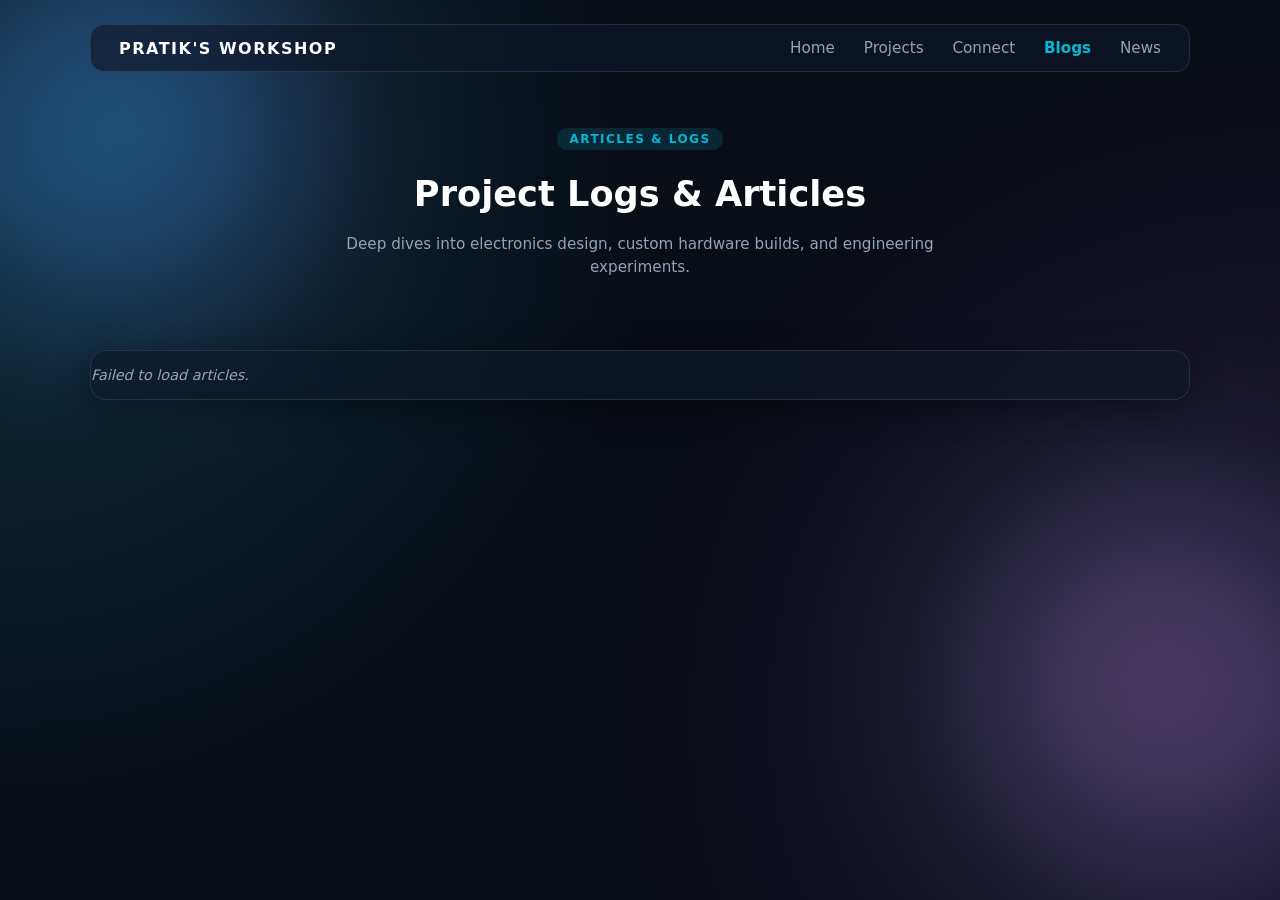
==== blogs.html @ 64192093 "Add files via upload" ====
<!DOCTYPE html>
<html lang="en">
<head>
  <meta charset="UTF-8">
  <meta name="viewport" content="width=device-width, initial-scale=1.0">
  <title>Blogs | Pratik Mali</title>
  <link rel="stylesheet" href="style.css">
</head>
<body>
  <!-- Ambient Background Glows -->
  <div class="glow-blob glow-top-left"></div>
  <div class="glow-blob glow-bottom-right"></div>

  <!-- Navigation Bar -->
  <nav class="navbar">
    <a href="index.html" class="logo">PRATIK'S WORKSHOP</a>
    <div class="nav-links">
      <a href="index.html">Home</a>
      <a href="projects.html">Projects</a>
      <a href="connect.html">Connect</a>
      <a href="blogs.html" class="active">Blogs</a>
      <a href="news.html">News</a>
    </div>
  </nav>

  <!-- Content Container -->
  <div class="container">
    <header class="page-header">
      <span class="badge">ARTICLES & LOGS</span>
      <h1>Project Logs & Articles</h1>
      <p>Deep dives into electronics design, custom hardware builds, and engineering experiments.</p>
    </header>

    <main id="blogs-container" class="blogs-grid">
      <div class="glass-card loading-text">Loading posts...</div>
    </main>
  </div>

  <script src="app.js"></script>
</body>
</html>
---- style.css ----
/* ==========================================
   1. CSS Variables & Global Reset
   ========================================== */
   :root {
    --bg-dark: #090d16;
    --glass-bg: rgba(15, 23, 42, 0.65);
    --glass-border: rgba(255, 255, 255, 0.1);
    --cyan-glow: #06b6d4;
    --purple-glow: #a855f7;
    --pink-glow: #ec4899;
    --text-main: #f8fafc;
    --text-muted: #94a3b8;
  }
  
  * {
    box-sizing: border-box;
    margin: 0;
    padding: 0;
    font-family: 'Inter', system-ui, -apple-system, sans-serif;
  }
  
  body {
    background-color: var(--bg-dark);
    background-image: 
      radial-gradient(circle at 0% 20%, rgba(14, 116, 144, 0.3) 0%, transparent 45%),
      radial-gradient(circle at 100% 80%, rgba(168, 85, 247, 0.15) 0%, transparent 45%);
    background-attachment: fixed;
    color: var(--text-main);
    min-height: 100vh;
    padding: 1.5rem;
  }
  
  .container {
    max-width: 1100px;
    margin: 0 auto;
    width: 100%;
  }
  
  /* ==========================================
     2. Ambient Glow & Glassmorphic Utilities
     ========================================== */
  .glow-blob {
    position: absolute;
    width: 350px;
    height: 350px;
    border-radius: 50%;
    filter: blur(100px);
    z-index: -1;
    opacity: 0.45;
  }
  
  .glow-top-left {
    top: -50px;
    left: -50px;
    background: radial-gradient(circle, var(--cyan-glow), var(--purple-glow));
  }
  
  .glow-bottom-right {
    bottom: 5%;
    right: -50px;
    background: radial-gradient(circle, var(--pink-glow), var(--cyan-glow));
  }
  
  .glass-card {
    background: var(--glass-bg);
    backdrop-filter: blur(16px);
    -webkit-backdrop-filter: blur(16px);
    border: 1px solid var(--glass-border);
    border-radius: 16px;
    box-shadow: 0 8px 32px 0 rgba(0, 0, 0, 0.37);
    padding: 1.5rem;
    margin-bottom: 1.5rem;
  }
  
  /* ==========================================
     3. Navigation Header
     ========================================== */
  .navbar, .top-nav {
    display: flex;
    justify-content: space-between;
    align-items: center;
    padding: 0.85rem 1.75rem;
    background: var(--glass-bg);
    border: 1px solid var(--glass-border);
    border-radius: 14px;
    backdrop-filter: blur(12px);
    -webkit-backdrop-filter: blur(12px);
    margin: 0 auto 2.5rem;
    width: 100%;
    max-width: 1100px;
  }
  
  .navbar .logo, .top-nav .brand {
    font-weight: 800;
    color: #ffffff;
    text-decoration: none;
    font-size: 1rem;
    letter-spacing: 1.5px;
    text-transform: uppercase;
  }
  
  .nav-links, .top-nav nav {
    display: flex;
    gap: 1.8rem;
    align-items: center;
  }
  
  .nav-links a, .top-nav nav a {
    color: var(--text-muted);
    text-decoration: none !important;
    font-size: 0.95rem;
    font-weight: 500;
    transition: color 0.2s ease-in-out;
  }
  
  .nav-links a:hover, .top-nav nav a:hover {
    color: #ffffff;
  }
  
  .nav-links a.active, .top-nav nav a.active {
    color: var(--cyan-glow);
    font-weight: 600;
  }
  
  /* ==========================================
     4. Page Header & Hero Section
     ========================================== */
  .page-header, .hero-section {
    text-align: center;
    margin: 2rem 0;
    padding: 1rem 1.5rem;
  }
  
  .page-header h1, .hero-section h1 {
    font-size: 2.2rem;
    font-weight: 800;
    line-height: 1.3;
    margin: 0.5rem 0 1rem;
    color: #ffffff;
  }
  
  .page-header p, .hero-subtext {
    color: var(--text-muted);
    max-width: 680px;
    margin: 0 auto 1.5rem;
    font-size: 0.95rem;
    line-height: 1.5;
  }
  
  .badge {
    display: inline-block;
    background: rgba(6, 182, 212, 0.15);
    color: var(--cyan-glow);
    padding: 4px 12px;
    border-radius: 20px;
    font-size: 0.75rem;
    font-weight: 700;
    letter-spacing: 1.5px;
    margin-bottom: 0.8rem;
  }
  
  .hero-tags {
    display: flex;
    justify-content: center;
    gap: 0.8rem;
    margin-bottom: 1.8rem;
    color: #d1d5db;
    font-family: monospace;
    font-size: 0.9rem;
  }
  
  .hero-actions {
    display: flex;
    justify-content: center;
    gap: 1rem;
  }
  
  /* ==========================================
     5. Buttons
     ========================================== */
  .btn {
    padding: 0.75rem 1.5rem;
    border-radius: 8px;
    font-weight: 600;
    text-decoration: none;
    transition: transform 0.2s ease, box-shadow 0.2s ease, opacity 0.2s ease;
    cursor: pointer;
    border: none;
  }
  
  .btn-purple {
    background: linear-gradient(135deg, var(--purple-glow), #7c3aed);
    color: white;
  }
  
  .btn-outline {
    background: rgba(255, 255, 255, 0.05);
    border: 1px solid var(--glass-border);
    color: var(--text-main);
  }
  
  .btn-primary {
    display: inline-block;
    text-align: center;
    background: linear-gradient(135deg, var(--purple-glow), #6366f1);
    color: #ffffff;
    text-decoration: none;
    padding: 10px 16px;
    border-radius: 8px;
    font-weight: 600;
    font-size: 0.85rem;
    transition: opacity 0.3s ease;
  }
  
  .btn:hover, .btn-primary:hover {
    transform: translateY(-2px);
    opacity: 0.95;
  }
  
  /* ==========================================
     6. Component Sections (Stats, Videos, Lab)
     ========================================== */
  /* Stats Bar */
  .stats-bar {
    display: flex;
    justify-content: space-around;
    align-items: center;
    padding: 1rem;
    text-align: center;
  }
  
  .stat-val {
    display: block;
    font-size: 1.4rem;
    font-weight: 800;
    color: var(--cyan-glow);
  }
  
  .stat-lbl {
    font-size: 0.8rem;
    color: var(--text-muted);
  }
  
  .stat-divider {
    width: 1px;
    height: 35px;
    background: var(--glass-border);
  }
  
  /* Video Section */
  .video-section h3 {
    margin-bottom: 1rem;
    font-size: 1.1rem;
  }
  
  .iframe-wrapper {
    position: relative;
    padding-bottom: 56.25%;
    height: 0;
    overflow: hidden;
    border-radius: 12px;
  }
  
  .iframe-wrapper iframe {
    position: absolute;
    top: 0;
    left: 0;
    width: 100%;
    height: 100%;
    border: none;
  }
  
  /* Lab / Gear Grid */
  .section-title {
    text-align: center;
    font-size: 1.5rem;
    letter-spacing: 1.5px;
    margin-bottom: 1.5rem;
  }
  
  .gear-grid {
    display: grid;
    grid-template-columns: repeat(auto-fit, minmax(220px, 1fr));
    gap: 1rem;
  }
  
  .gear-category {
    background: rgba(255, 255, 255, 0.03);
    border: 1px solid var(--glass-border);
    border-radius: 12px;
    padding: 1rem;
  }
  
  .gear-category h3 {
    font-size: 0.95rem;
    color: var(--cyan-glow);
    text-align: center;
    margin-bottom: 1rem;
  }
  
  .gear-items {
    display: grid;
    grid-template-columns: 1fr 1fr;
    gap: 0.75rem;
  }
  
  .gear-card {
    background: rgba(255, 255, 255, 0.04);
    border: 1px solid rgba(255, 255, 255, 0.08);
    border-radius: 10px;
    padding: 0.8rem 0.5rem;
    text-align: center;
    cursor: pointer;
    transition: all 0.2s ease;
  }
  
  .gear-card:hover {
    background: rgba(0, 242, 254, 0.08);
    border-color: var(--cyan-glow);
    transform: translateY(-2px);
  }
  
  .gear-icon {
    font-size: 1.5rem;
    margin-bottom: 0.4rem;
  }
  
  .gear-name {
    font-size: 0.75rem;
    font-weight: 600;
  }
  
  .gear-model {
    display: block;
    font-size: 0.65rem;
    color: var(--text-muted);
  }
  
  /* Modal */
  .modal-overlay {
    position: fixed;
    top: 0;
    left: 0;
    width: 100%;
    height: 100%;
    background: rgba(0, 0, 0, 0.75);
    display: flex;
    justify-content: center;
    align-items: center;
    z-index: 1000;
  }
  
  .modal-overlay.hidden {
    display: none;
  }
  
  .modal-content {
    width: 90%;
    max-width: 650px;
    position: relative;
  }
  
  .modal-close {
    position: absolute;
    top: 1rem;
    right: 1rem;
    background: none;
    border: none;
    color: white;
    font-size: 1.5rem;
    cursor: pointer;
  }
  
  .modal-body {
    display: flex;
    gap: 1.5rem;
    align-items: center;
  }
  
  .modal-image {
    width: 180px;
    height: 180px;
    object-fit: cover;
    border-radius: 12px;
    border: 1px solid var(--glass-border);
  }
  
  .modal-info {
    flex: 1;
  }
  
  .modal-desc {
    color: var(--text-muted);
    font-size: 0.85rem;
    margin: 0.5rem 0 1rem;
    line-height: 1.4;
  }
  
  #modal-specs {
    padding-left: 1.2rem;
    font-size: 0.8rem;
    color: var(--text-main);
  }
  
  /* ==========================================
     7. Projects Filter & Grid
     ========================================== */
  .filter-container {
    display: flex;
    justify-content: center;
    gap: 10px;
    flex-wrap: wrap;
    margin-bottom: 2.5rem;
  }
  
  .filter-btn {
    background: rgba(255, 255, 255, 0.05);
    border: 1px solid rgba(255, 255, 255, 0.1);
    color: var(--text-muted);
    padding: 8px 18px;
    border-radius: 8px;
    cursor: pointer;
    transition: all 0.3s ease;
    font-size: 0.9rem;
  }
  
  .filter-btn:hover, .filter-btn.active {
    background: var(--purple-glow);
    color: #ffffff;
    border-color: var(--purple-glow);
    box-shadow: 0 0 15px rgba(168, 85, 247, 0.4);
  }
  
  .projects-grid {
    display: grid;
    grid-template-columns: repeat(auto-fit, minmax(300px, 1fr));
    gap: 20px;
  }
  
  .project-card {
    background: var(--glass-bg);
    border: 1px solid var(--glass-border);
    border-radius: 14px;
    padding: 1.5rem;
    backdrop-filter: blur(12px);
    -webkit-backdrop-filter: blur(12px);
    display: flex;
    flex-direction: column;
    justify-content: space-between;
    transition: transform 0.3s ease, border-color 0.3s ease;
  }
  
  .project-card:hover {
    transform: translateY(-4px);
    border-color: rgba(168, 85, 247, 0.5);
  }
  
  .project-badge {
    font-size: 0.8rem;
    color: var(--purple-glow);
    margin-bottom: 0.5rem;
    font-weight: 600;
  }
  
  .project-card h3 {
    color: var(--text-main);
    margin-bottom: 0.5rem;
  }
  
  .project-card p {
    color: var(--text-muted);
    font-size: 0.9rem;
    line-height: 1.5;
    margin-bottom: 1rem;
  }
  
  .project-tags {
    display: flex;
    gap: 8px;
    flex-wrap: wrap;
    margin-bottom: 1.2rem;
  }
  
  .project-tags span {
    background: rgba(255, 255, 255, 0.05);
    border: 1px solid rgba(255, 255, 255, 0.08);
    color: #cbd5e1;
    font-size: 0.75rem;
    padding: 3px 8px;
    border-radius: 4px;
  }
  /* ==========================================
   8. Generic Link & List Resets
   ========================================== */
/* Fix default browser link colors inside cards */
.glass-card a,
.connect-container a,
.projects-grid a {
  color: var(--cyan-glow);
  text-decoration: none;
  transition: color 0.2s ease, transform 0.2s ease;
}

.glass-card a:hover,
.connect-container a:hover {
  color: #ffffff;
}

/* Styled lists for dynamic GitHub / News content */
ul.styled-list, 
.github-section ul, 
.news-section ul {
  list-style: none;
  padding: 0;
  margin: 1rem 0;
}

ul.styled-list li, 
.github-section li, 
.news-section li {
  padding: 0.8rem 1rem;
  margin-bottom: 0.6rem;
  background: rgba(255, 255, 255, 0.03);
  border: 1px solid rgba(255, 255, 255, 0.06);
  border-radius: 10px;
  color: var(--text-muted);
  font-size: 0.9rem;
  display: flex;
  align-items: center;
  justify-content: space-between;
  transition: background 0.2s ease;
}

ul.styled-list li:hover {
  background: rgba(255, 255, 255, 0.06);
}

.loading-text {
  color: var(--text-muted);
  font-style: italic;
  font-size: 0.9rem;
  padding: 1rem 0;
}

/* ==========================================
   9. Connect Page (Discord & GitHub)
   ========================================== */
.connect-section-title {
  font-size: 1.1rem;
  font-weight: 700;
  letter-spacing: 1px;
  color: #ffffff;
  margin-bottom: 0.4rem;
  text-transform: uppercase;
}

.connect-subtext {
  font-size: 0.85rem;
  color: var(--text-muted);
  margin-bottom: 1.2rem;
}

/* Action links (Join Server / View All Repos) */
.action-link {
  display: inline-flex;
  align-items: center;
  gap: 0.4rem;
  margin-top: 1rem;
  font-weight: 600;
  font-size: 0.9rem;
  color: var(--cyan-glow) !important;
}

.action-link:hover {
  color: #ffffff !important;
  transform: translateX(4px);
}

/* ==========================================
   10. Blogs Page
   ========================================== */
.blogs-grid {
  display: grid;
  grid-template-columns: repeat(auto-fit, minmax(300px, 1fr));
  gap: 1.5rem;
  margin-top: 1.5rem;
}

.blog-card {
  background: var(--glass-bg);
  border: 1px solid var(--glass-border);
  border-radius: 14px;
  padding: 1.5rem;
  backdrop-filter: blur(12px);
  -webkit-backdrop-filter: blur(12px);
  transition: transform 0.3s ease, border-color 0.3s ease;
}

.blog-card:hover {
  transform: translateY(-4px);
  border-color: var(--cyan-glow);
}

.blog-card h3 {
  color: #ffffff;
  font-size: 1.15rem;
  margin-bottom: 0.5rem;
}

.blog-card .post-date {
  font-size: 0.75rem;
  color: var(--purple-glow);
  margin-bottom: 0.8rem;
  display: block;
}

.blog-card p {
  color: var(--text-muted);
  font-size: 0.9rem;
  line-height: 1.5;
  margin-bottom: 1rem;
}

/* ==========================================
   11. News Page
   ========================================== */
.news-grid {
  display: flex;
  flex-direction: column;
  gap: 1rem;
  margin-top: 1.5rem;
}

.news-card {
  background: var(--glass-bg);
  border: 1px solid var(--glass-border);
  border-radius: 12px;
  padding: 1.25rem 1.5rem;
  backdrop-filter: blur(12px);
  -webkit-backdrop-filter: blur(12px);
  transition: border-color 0.2s ease;
}

.news-card:hover {
  border-color: var(--cyan-glow);
}

.news-card h4 {
  font-size: 1.05rem;
  font-weight: 600;
  color: #ffffff;
  margin-bottom: 0.4rem;
}

.news-card p {
  font-size: 0.85rem;
  color: var(--text-muted);
  line-height: 1.4;
}
#news-container {
  display: grid;
  grid-template-columns: repeat(auto-fill, minmax(320px, 1fr));
  gap: 1.5rem;
  width: 100%;
  margin-top: 2rem;
}

.news-card {
  display: flex;
  flex-direction: column;
  overflow: hidden;
  border-radius: 12px;
  background: rgba(255, 255, 255, 0.03);
  border: 1px solid rgba(255, 255, 255, 0.08);
  backdrop-filter: blur(12px);
  transition: transform 0.3s ease, border-color 0.3s ease, box-shadow 0.3s ease;
}

.news-card:hover {
  transform: translateY(-4px);
  border-color: rgba(56, 189, 248, 0.4);
  box-shadow: 0 10px 30px rgba(0, 0, 0, 0.4);
}

.news-image-wrapper {
  position: relative;
  width: 100%;
  height: 180px;
  overflow: hidden;
  background: #0d1117;
}

.news-image {
  width: 100%;
  height: 100%;
  object-fit: cover;
  transition: transform 0.4s ease;
}

.news-card:hover .news-image {
  transform: scale(1.05);
}

.news-category-badge {
  position: absolute;
  top: 12px;
  left: 12px;
  background: rgba(15, 23, 42, 0.85);
  color: #38bdf8;
  border: 1px solid rgba(56, 189, 248, 0.3);
  font-size: 0.7rem;
  font-weight: 700;
  padding: 4px 10px;
  border-radius: 20px;
  text-transform: uppercase;
  letter-spacing: 0.5px;
}

.news-content {
  padding: 1.25rem;
  display: flex;
  flex-direction: column;
  flex-grow: 1;
}

.news-meta {
  font-size: 0.8rem;
  color: #94a3b8;
  margin-bottom: 0.5rem;
}

.news-source {
  color: #38bdf8;
  font-weight: 600;
}

.news-title {
  font-size: 1.1rem;
  font-weight: 600;
  color: #f8fafc;
  line-height: 1.4;
  margin-bottom: 0.75rem;
  display: -webkit-box;
  -webkit-line-clamp: 2;
  -webkit-box-orient: vertical;
  overflow: hidden;
}

.news-description {
  font-size: 0.875rem;
  color: #cbd5e1;
  line-height: 1.5;
  margin-bottom: 1.25rem;
  display: -webkit-box;
  -webkit-line-clamp: 3;
  -webkit-box-orient: vertical;
  overflow: hidden;
  flex-grow: 1;
}

.news-read-more {
  display: inline-flex;
  align-items: center;
  gap: 0.3rem;
  color: #38bdf8;
  font-weight: 600;
  font-size: 0.85rem;
  text-decoration: none;
  transition: color 0.2s ease;
}

.news-read-more:hover {
  color: #7dd3fc;
  text-decoration: underline;
}
/* Connect Page Layout */
.connect-header {
  text-align: center;
  margin-bottom: 2rem;
}

.section-subtitle {
  color: #94a3b8;
  font-size: 0.95rem;
  margin-top: 0.5rem;
}

.connect-grid {
  display: grid;
  grid-template-columns: repeat(auto-fit, minmax(320px, 1fr));
  gap: 1.5rem;
  width: 100%;
}

.connect-card {
  padding: 1.5rem;
  display: flex;
  flex-direction: column;
  justify-content: space-between;
}

.full-width {
  grid-column: 1 / -1;
}

/* Platform Badges */
.card-badge {
  display: inline-flex;
  align-items: center;
  gap: 0.5rem;
  font-weight: 700;
  font-size: 1.1rem;
  margin-bottom: 0.75rem;
}

.discord-badge { color: #5865F2; }
.youtube-badge { color: #FF0000; }
.github-badge { color: #38bdf8; }

.card-status {
  font-size: 1.5rem;
  font-weight: 700;
  color: #f8fafc;
  display: flex;
  align-items: center;
  gap: 0.5rem;
  margin-bottom: 0.75rem;
}

.live-dot {
  width: 10px;
  height: 10px;
  background-color: #22c55e;
  border-radius: 50%;
  box-shadow: 0 0 10px #22c55e;
}

.card-description {
  color: #cbd5e1;
  font-size: 0.9rem;
  line-height: 1.5;
  margin-bottom: 1.5rem;
}

/* Button Custom Colors */
.glass-btn {
  display: block;
  text-align: center;
  padding: 0.75rem 1rem;
  border-radius: 8px;
  text-decoration: none;
  font-weight: 600;
  font-size: 0.9rem;
  transition: background 0.2s ease, border-color 0.2s ease;
  border: 1px solid rgba(255, 255, 255, 0.1);
}

.btn-discord { background: rgba(88, 101, 242, 0.2); color: #7289da; border-color: rgba(88, 101, 242, 0.4); }
.btn-discord:hover { background: rgba(88, 101, 242, 0.35); }

.btn-youtube { background: rgba(255, 0, 0, 0.18); color: #ff4d4d; border-color: rgba(255, 0, 0, 0.35); }
.btn-youtube:hover { background: rgba(255, 0, 0, 0.3); }

.btn-github { background: rgba(56, 189, 248, 0.15); color: #38bdf8; border-color: rgba(56, 189, 248, 0.3); }
.btn-github:hover { background: rgba(56, 189, 248, 0.25); }

/* GitHub Split Layout */
.card-header-flex {
  display: flex;
  justify-content: space-between;
  align-items: center;
  margin-bottom: 1.5rem;
}

.repo-count-tag {
  font-size: 0.85rem;
  color: #94a3b8;
  background: rgba(255, 255, 255, 0.05);
  padding: 4px 10px;
  border-radius: 12px;
}

.github-split {
  display: grid;
  grid-template-columns: repeat(auto-fit, minmax(280px, 1fr));
  gap: 1.5rem;
  margin-bottom: 1.5rem;
}

.github-col h4 {
  color: #f8fafc;
  font-size: 0.95rem;
  margin-bottom: 0.75rem;
  border-bottom: 1px solid rgba(255, 255, 255, 0.08);
  padding-bottom: 0.4rem;
}

.dynamic-list {
  list-style: none;
  padding: 0;
  margin: 0;
  display: flex;
  flex-direction: column;
  gap: 0.6rem;
}

.list-item {
  padding: 0.75rem;
  background: rgba(255, 255, 255, 0.03);
  border: 1px solid rgba(255, 255, 255, 0.05);
  border-radius: 6px;
}

.flex-between {
  display: flex;
  justify-content: space-between;
  align-items: center;
}

.item-title {
  display: block;
  font-size: 0.875rem;
  color: #e2e8f0;
}

.item-sub {
  font-size: 0.775rem;
  color: #94a3b8;
  margin-top: 2px;
}

.link-arrow {
  color: #38bdf8;
  text-decoration: none;
  font-size: 0.825rem;
  font-weight: 600;
}

.loading-item, .empty-item {
  color: #64748b;
  font-size: 0.85rem;
  font-style: italic;
  padding: 0.5rem 0;
}
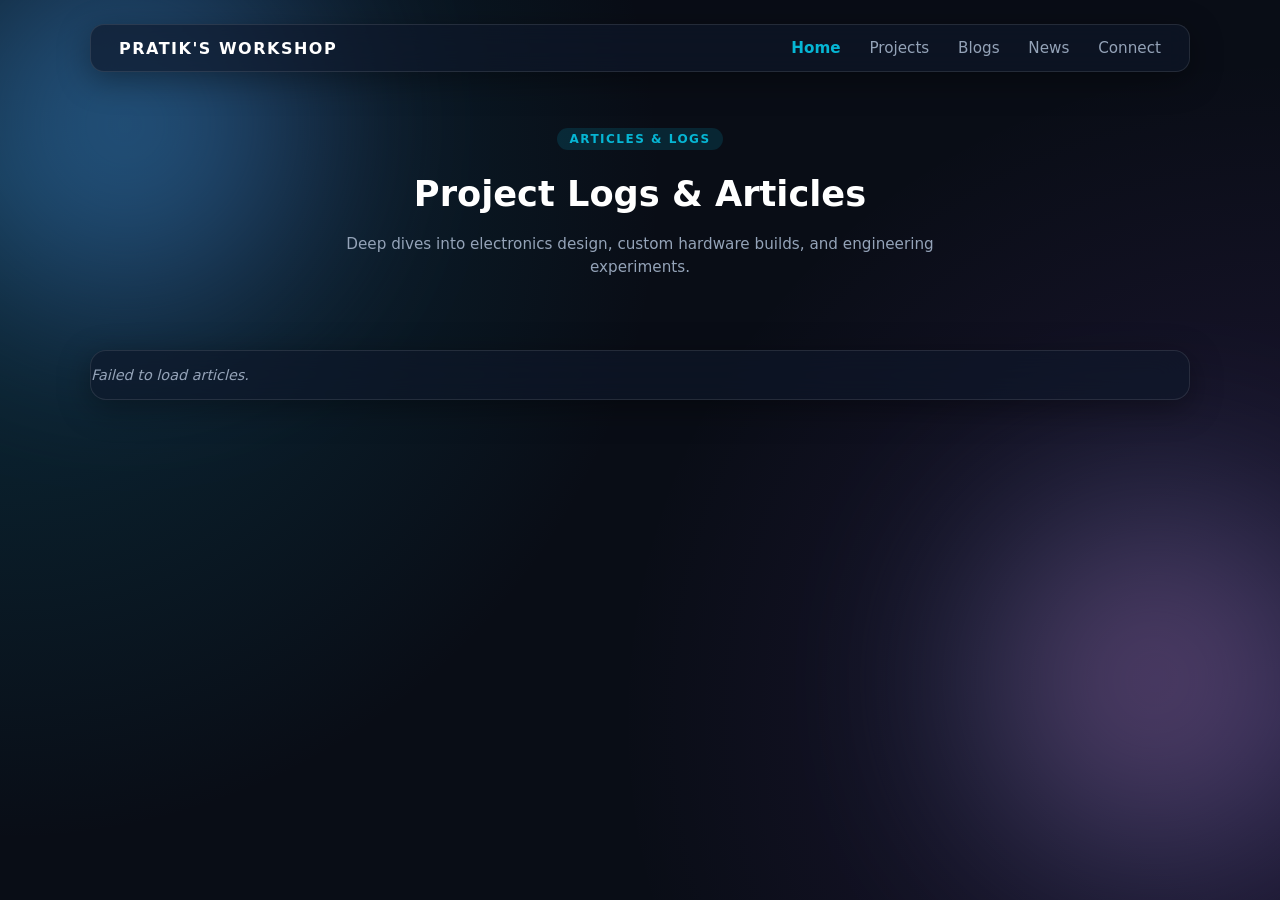
==== commit 6f8859f9: "Update blogs.html" ====
--- a/blogs.html
+++ b/blogs.html
@@ -7,21 +7,21 @@
   <link rel="stylesheet" href="style.css">
 </head>
 <body>
-  <!-- Ambient Background Glows -->
+<!-- Ambient background glow blobs -->
   <div class="glow-blob glow-top-left"></div>
   <div class="glow-blob glow-bottom-right"></div>
 
-  <!-- Navigation Bar -->
-  <nav class="navbar">
-    <a href="index.html" class="logo">PRATIK'S WORKSHOP</a>
-    <div class="nav-links">
-      <a href="index.html">Home</a>
+  <!-- Header Navigation -->
+  <header class="top-nav glass-card">
+    <div class="brand">PRATIK'S WORKSHOP</div>
+    <nav>
+      <a href="index.html" class="active">Home</a>
       <a href="projects.html">Projects</a>
+      <a href="blogs.html">Blogs</a>
+      <a href="news.html">News</a>
       <a href="connect.html">Connect</a>
-      <a href="blogs.html" class="active">Blogs</a>
-      <a href="news.html">News</a>
-    </div>
-  </nav>
+    </nav>
+  </header>
 
   <!-- Content Container -->
   <div class="container">
@@ -38,4 +38,4 @@
 
   <script src="app.js"></script>
 </body>
-</html>+</html>
--- a/style.css
+++ b/style.css
@@ -941,4 +941,38 @@
   font-size: 0.85rem;
   font-style: italic;
   padding: 0.5rem 0;
-}+}
+/* Mobile Responsive Navbar Fix */
+
+
+
+@media screen and (max-width: 768px) {
+  header.top-nav {
+    flex-direction: column !important;
+    align-items: center !important;
+    justify-content: center !important;
+    gap: 0.75rem !important;
+    padding: 0.85rem 0.5rem !important;
+    height: auto !important;
+  }
+
+  header.top-nav .brand {
+    font-size: 1rem !important;
+    text-align: center !important;
+    white-space: nowrap !important;
+  }
+
+  header.top-nav nav {
+    display: flex !important;
+    flex-wrap: wrap !important;
+    justify-content: center !important;
+    gap: 0.4rem 0.6rem !important;
+    width: 100% !important;
+  }
+
+  header.top-nav nav a {
+    font-size: 0.8rem !important;
+    padding: 0.25rem 0.5rem !important;
+    white-space: nowrap !important;
+  }
+}
